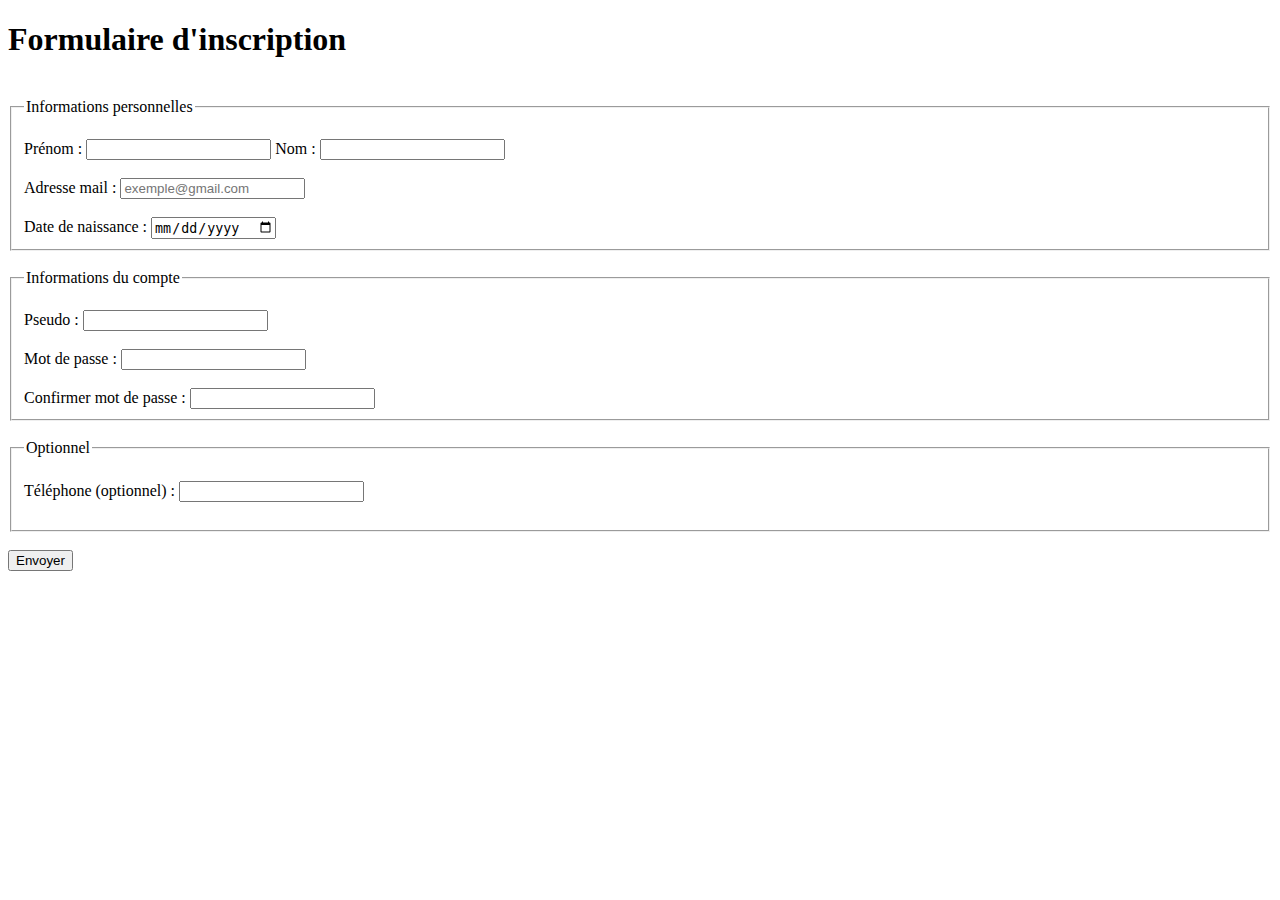
==== HTML/inscription.html @ e8f2c99c "Création de la page web inscription" ====
<!DOCTYPE html>
<html lang="fr">
<head>
    <meta charset="UTF-8">
    <link rel="stylesheet" type="text/css" href="style.css">
    <title>Formulaire d'inscription</title>
</head>
<body>
    <h1> Formulaire d'inscription </h1>
    <br>
    
    <from name="form" action="Formulaire.html" method="post">

        <fieldset div id="fieldset">
            <legend>Informations personnelles</legend>
        <br>
        <label for="prenom">Prénom : </label>
        <input id="prenom" name="prenom" type="text" required> 
        <label for="nom">Nom : </label>
        <input id="nom" name="nom" type="text" required>
        <br><br>
        <label for="email">Adresse mail : </label>
        <input id="email" name="email" type="email" placeholder="exemple@gmail.com" required>
        <br><br>
        <label for="dateNaissance">Date de naissance : </label>
        <input id="dateNaissance" name="dateNaissance" type="date" required>
        </fieldset>

        <br>

        <fieldset div id="fieldset">
            <legend>Informations du compte</legend>
        <br>
        <label for="pseudo">Pseudo : </label>
        <input id="pseudo" name="pseudo" type="text" required>
        <br><br>
        <label for="mdp">Mot de passe : </label>
        <input id="mdp" name="mdp" type="password" required>
        <br><br>
        <label for="confMdp">Confirmer mot de passe : </label>
        <input id="confMdp" name="confMdp" type="password" required>
        </fieldset>

        <br>

        <fieldset div id="fieldsetOpt">
            <legend>Optionnel</legend>
        <br>
        <label for="tel">Téléphone (optionnel) : </label>
        <input id="tel" name="tel" type="tel">
        <br><br>
        </fieldset>

        <br>

        <!-- 
        <label for="langue">Langue : </label>
        <select name="langue">
            <option>Français</option>
            <option>Anglais</option>
        </select>
        <br><br>
        -->
        <input type="submit" name="Submit" value="Envoyer">
    </from>
</body>
</html>
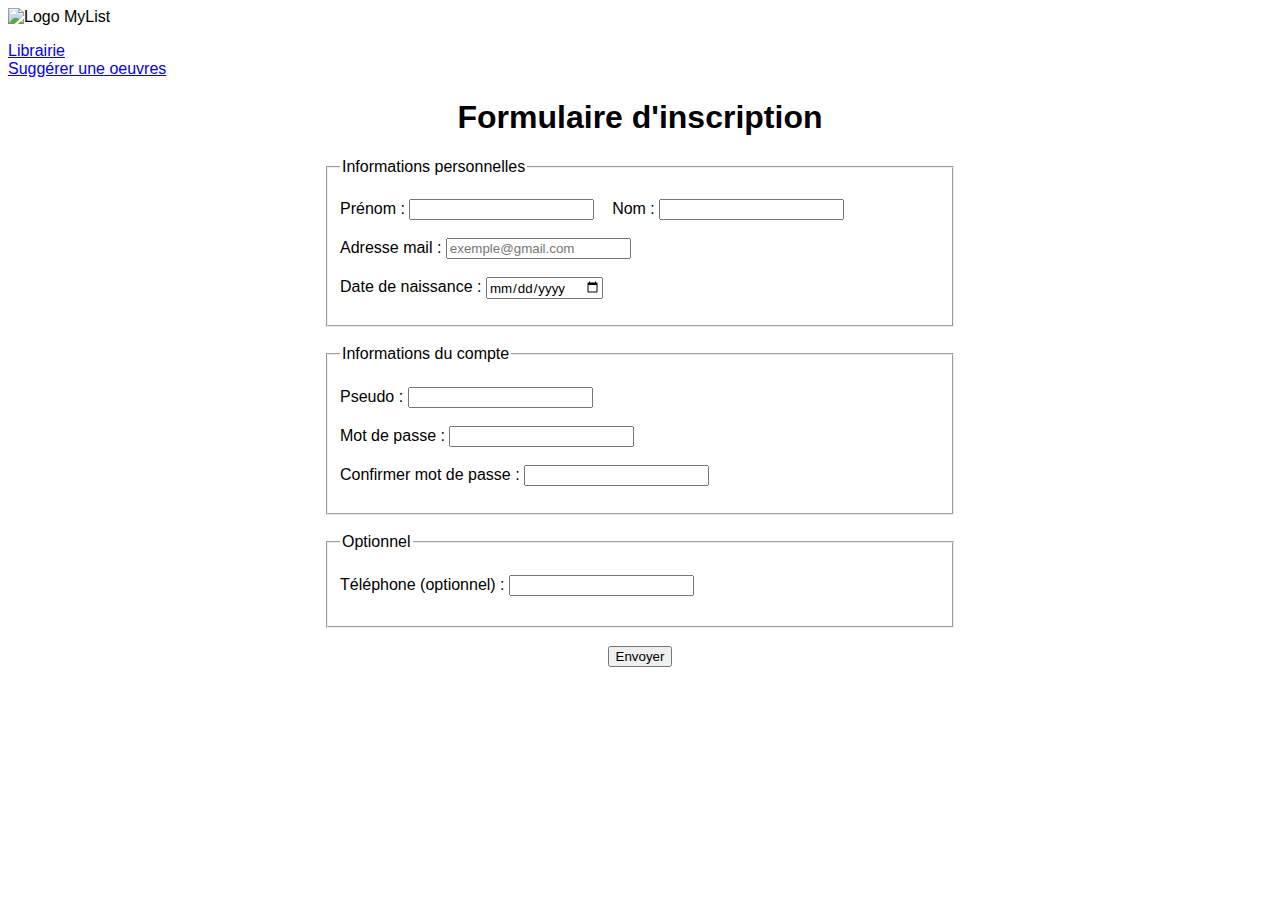
==== commit 7a85c806: "Replace inscription.html" ====
--- a/HTML/inscription.html
+++ b/HTML/inscription.html
@@ -5,9 +5,20 @@
     <link rel="stylesheet" type="text/css" href="style.css">
     <title>Formulaire d'inscription</title>
 </head>
+
 <body>
+
+    <header>
+        <nav>
+            <img src="Logo_MyList.png" alt="Logo MyList"width="75" height="75">
+            <ul style="padding:0;">
+            <li><a href="librairie.html">Librairie</a></li>
+            <li><a href="suggerer_oeuvre.html">Suggérer une oeuvres</a></li>
+            </ul>
+        </nav>
+    </header>
+    
     <h1> Formulaire d'inscription </h1>
-    <br>
     
     <from name="form" action="Formulaire.html" method="post">
 
--- a/HTML/style.css
+++ b/HTML/style.css
@@ -0,0 +1,28 @@
+#prenom {
+    margin-right: 1em;
+}
+
+h1 {
+    text-align: center;
+}
+
+* {
+    font-family: "Verdana", sans-serif;
+}
+
+#fieldset {
+    width: 600px;
+    height: 150px;
+    margin: auto;
+}
+
+#fieldsetOpt {
+    width: 600px;
+    height: 75px;
+    margin: auto;
+}
+
+input[type=submit] {
+    display: block;
+    margin: auto;
+}